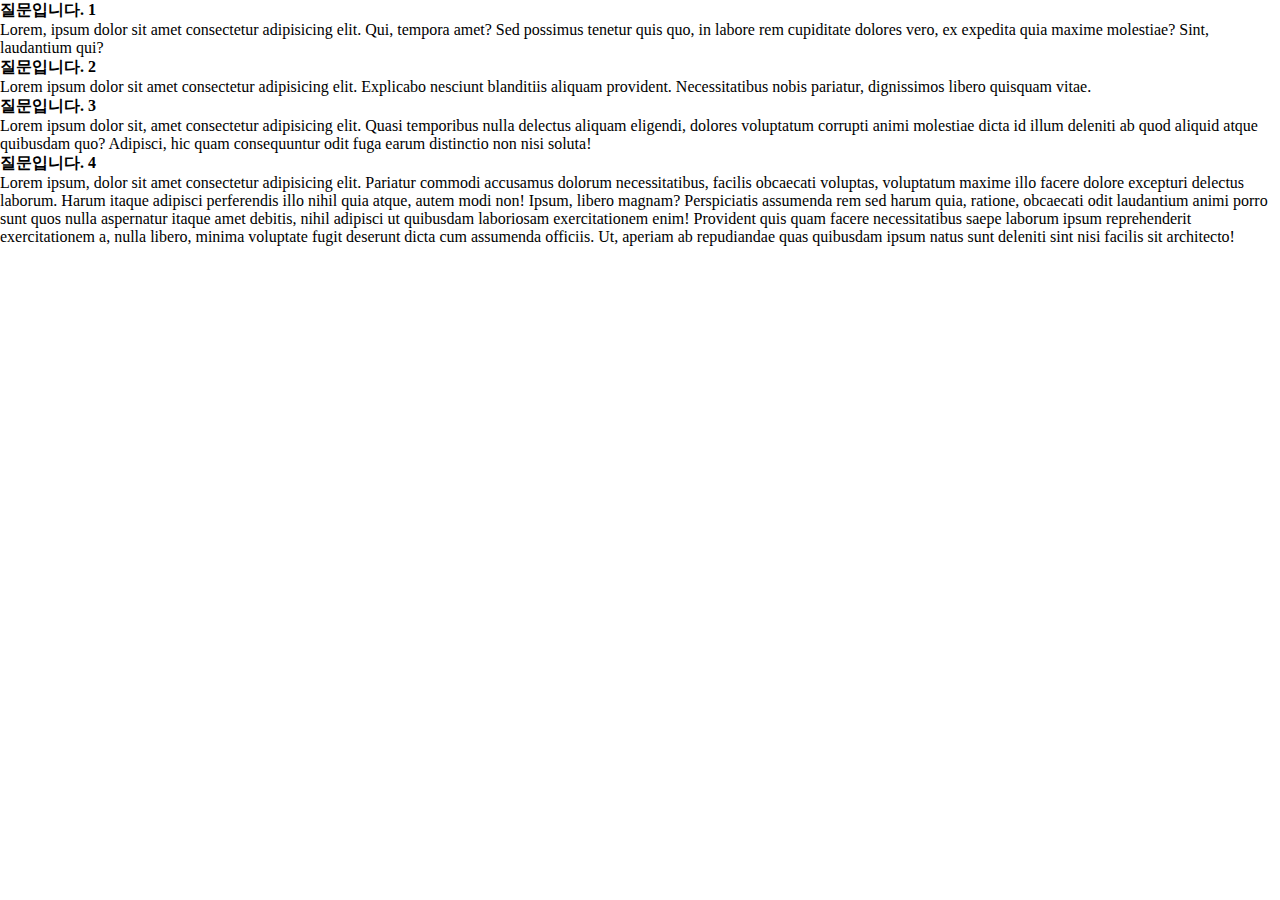
==== 02-FAQ/index.html @ d9ba0c48 "test branch 생성" ====
<!DOCTYPE html>
<html lang="ko">
  <head>
    <meta charset="UTF-8" />
    <meta name="viewport" content="width=device-width, initial-scale=1.0" />
    <title>FAQ</title>
    <link rel="stylesheet" href="./css/style.css" />
  </head>
  <body>
    <!-- .faq-wrap>ul>li*4>strong+.answer-wrap -->
    <div class="faq-wrap">
      <ul>
        <li>
          <strong>질문입니다. 1</strong>
          <div class="answer-wrap">
            <p>
              Lorem, ipsum dolor sit amet consectetur adipisicing elit. Qui,
              tempora amet? Sed possimus tenetur quis quo, in labore rem
              cupiditate dolores vero, ex expedita quia maxime molestiae? Sint,
              laudantium qui?
            </p>
          </div>
        </li>
        <li>
          <strong>질문입니다. 2</strong>
          <div class="answer-wrap">
            <p>
              Lorem ipsum dolor sit amet consectetur adipisicing elit. Explicabo
              nesciunt blanditiis aliquam provident. Necessitatibus nobis
              pariatur, dignissimos libero quisquam vitae.
            </p>
          </div>
        </li>
        <li>
          <strong>질문입니다. 3</strong>
          <div class="answer-wrap">
            <p>
              Lorem ipsum dolor sit, amet consectetur adipisicing elit. Quasi
              temporibus nulla delectus aliquam eligendi, dolores voluptatum
              corrupti animi molestiae dicta id illum deleniti ab quod aliquid
              atque quibusdam quo? Adipisci, hic quam consequuntur odit fuga
              earum distinctio non nisi soluta!
            </p>
          </div>
        </li>
        <li>
          <strong>질문입니다. 4</strong>
          <div class="answer-wrap">
            <p>
              Lorem ipsum, dolor sit amet consectetur adipisicing elit. Pariatur
              commodi accusamus dolorum necessitatibus, facilis obcaecati
              voluptas, voluptatum maxime illo facere dolore excepturi delectus
              laborum. Harum itaque adipisci perferendis illo nihil quia atque,
              autem modi non! Ipsum, libero magnam? Perspiciatis assumenda rem
              sed harum quia, ratione, obcaecati odit laudantium animi porro
              sunt quos nulla aspernatur itaque amet debitis, nihil adipisci ut
              quibusdam laboriosam exercitationem enim! Provident quis quam
              facere necessitatibus saepe laborum ipsum reprehenderit
              exercitationem a, nulla libero, minima voluptate fugit deserunt
              dicta cum assumenda officiis. Ut, aperiam ab repudiandae quas
              quibusdam ipsum natus sunt deleniti sint nisi facilis sit
              architecto!
            </p>
          </div>
        </li>
      </ul>
    </div>
  </body>
</html>
---- 02-FAQ/css/style.css ----
@charset 'utf-8';

* {
  margin: 0;
  padding: 0;
  box-sizing: border-box;
}

ul,
ol,
li {
  list-style: none;
}
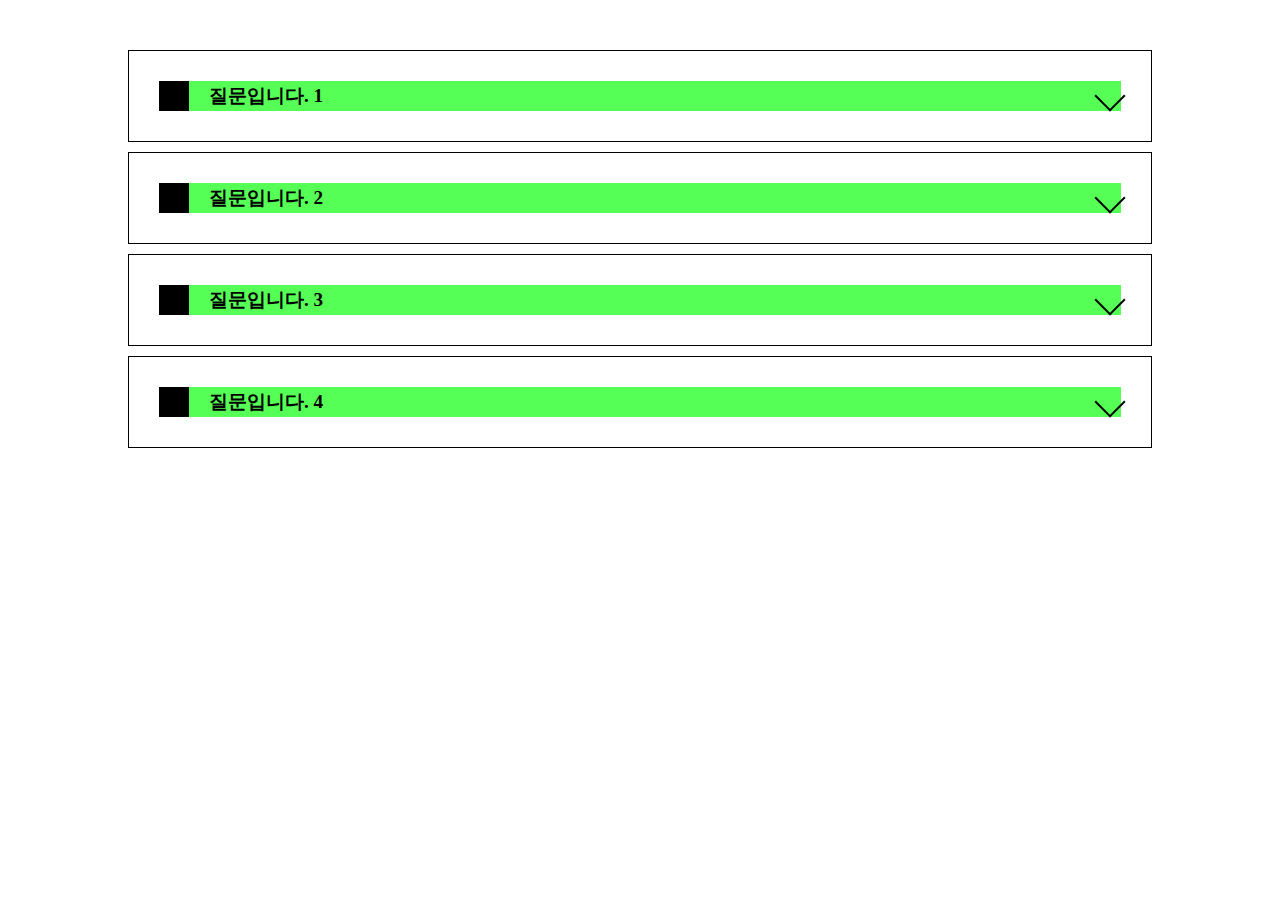
==== commit 63653543: "FAQ 구현" ====
--- a/02-FAQ/index.html
+++ b/02-FAQ/index.html
@@ -5,6 +5,10 @@
     <meta name="viewport" content="width=device-width, initial-scale=1.0" />
     <title>FAQ</title>
     <link rel="stylesheet" href="./css/style.css" />
+
+    <!-- script:src -->
+    <script src="./js/jquery-3.7.1.min.js"></script>
+    <script src="./js/script.js"></script>
   </head>
   <body>
     <!-- .faq-wrap>ul>li*4>strong+.answer-wrap -->
--- a/02-FAQ/css/style.css
+++ b/02-FAQ/css/style.css
@@ -11,3 +11,73 @@
 li {
   list-style: none;
 }
+
+.faq-wrap {
+  /* w80p+m50-a */
+  width: 80%;
+  margin: 50px auto;
+}
+
+.faq-wrap > ul > li {
+  /* bd+p30+m10-0 */
+  border: 1px solid #000;
+  padding: 30px;
+  margin: 10px 0;
+}
+
+.faq-wrap > ul > li > strong {
+  background: #5f5;
+  display: flex;
+  align-items: center;
+  gap: 20px;
+  font-size: 1.2rem;
+
+  position: relative;
+}
+
+.faq-wrap > ul > li > strong::before {
+  content: "";
+  display: block;
+  /* w30+h30+bg */
+  width: 30px;
+  height: 30px;
+  background: #000;
+}
+.faq-wrap > ul > li > strong::after {
+  content: "";
+  display: block;
+  width: 20px;
+  height: 20px;
+  border: solid #000;
+  /* bdw2-2-0-0 */
+  border-width: 2px 2px 0 0;
+
+  position: absolute;
+  top: 50%;
+  transform: translateY(-50%) rotate(135deg);
+  right: 0;
+  transition: 0.3s;
+}
+
+.answer-wrap {
+  /* bg#f5f5f5+p30+mt20 */
+  background: #f5f5f5;
+  padding: 30px;
+  margin-top: 20px;
+
+  /* jQuery의 효과 메서드(slideDown)를 위한 준비 */
+  display: none;
+}
+
+/* 활성화 표시 */
+.faq-wrap > ul > li.on > strong {
+  color: #f00;
+}
+
+.faq-wrap > ul > li.on > strong::before {
+  background: #f00;
+}
+.faq-wrap > ul > li.on > strong::after {
+  border-color: #f00; /* bdc */
+  transform: translateY(-50%) rotate(315deg);
+}
